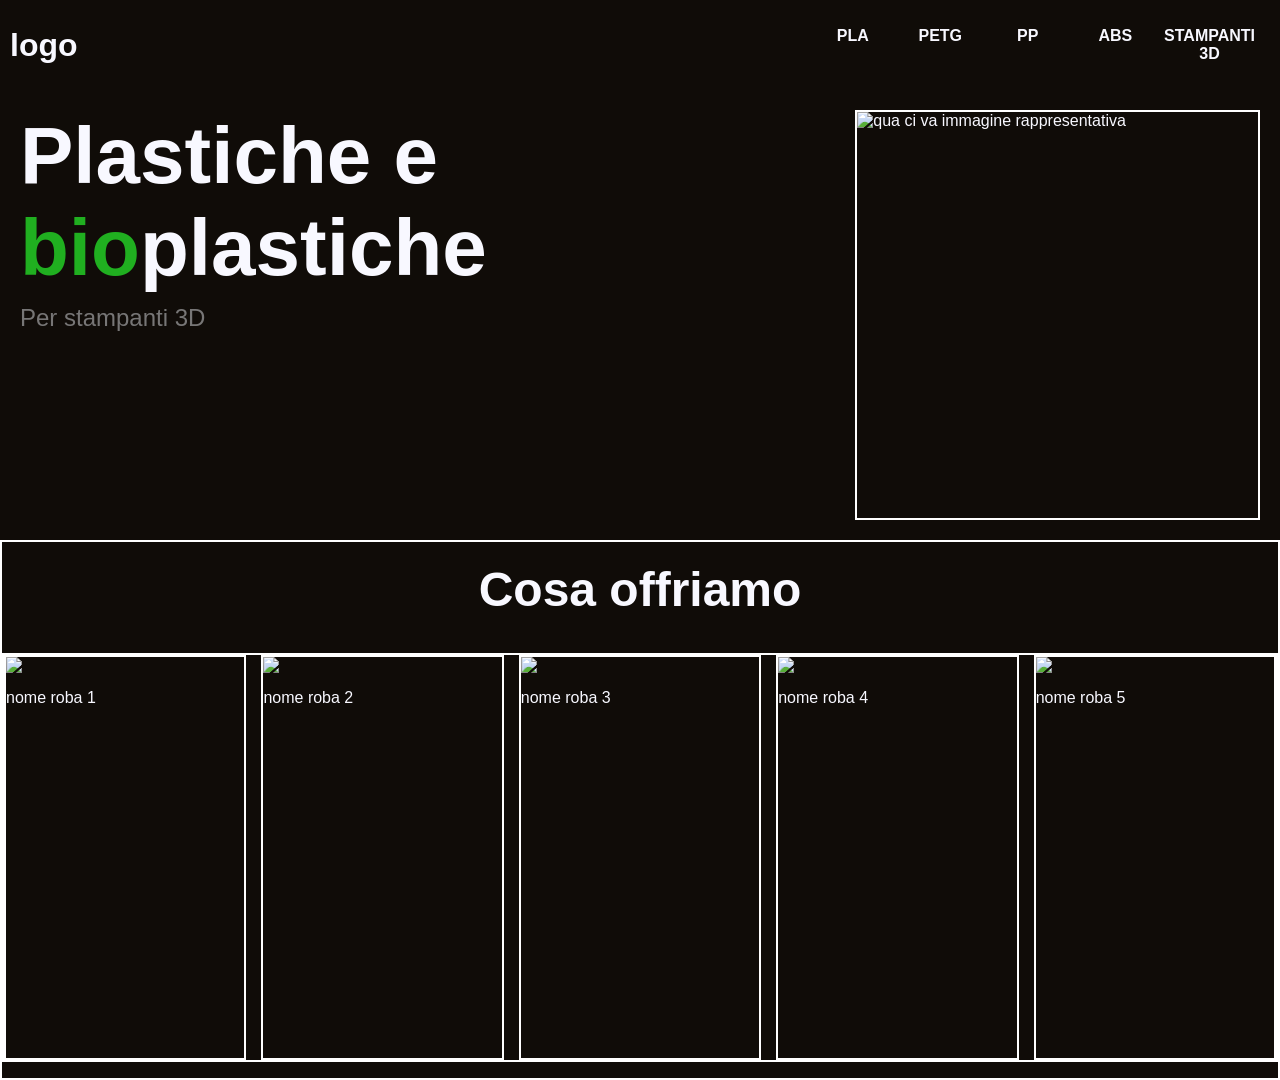
==== sito/index.html @ d2c0adc7 "Change website content, rename webp to sito" ====
<!DOCTYPE html>
<html lang = "it">

<head>
    <title>Plastiche e Bioplastiche per stampanti 3D</title>
    <meta charset="UTF-8">
    <link href = "styles.css" rel = "stylesheet">
    <meta name = "viewport" content = "width=device-width, initial-scale=1.0">
</head>

<body>
    <div class="header">
        <h1 class = "logo">logo</h1>
        <ul class = "links">
            <li><a href = "#">PLA</a></li>
            <li><a href = "#">PETG</a></li>
            <li><a href = "#">PP</a></li>
            <li><a href = "#">ABS</a></li>
            <li><a href = "#">STAMPANTI 3D</a></li>
        </ul>
    </div>
    <div class="hero-content">
        <div class = "leftside">
            <h1>Plastiche e <span class = "bio">bio</span>plastiche</h1>
            <p>Per stampanti 3D</p>
        </div>
        <img class = "rightside" src = "#" alt = "qua ci va immagine rappresentativa">
    </div>
    <div class = "card-content">
        <p class = "card-title">Cosa offriamo</p>
        <ul class = "cards">
            <li>
                <img src = "#">
                <p>nome roba 1</p>
            </li>
            <li>
                <img src = "#">
                <p>nome roba 2</p>
            </li>
            <li>
                <img src = "#">
                <p>nome roba 3</p>
            </li>
            <li>
                <img src = "#">
                <p>nome roba 4</p>
            </li>
            <li>
                <img src = "#">
                <p>nome roba 5</p>
            </li>
        </ul>
    </div>
    <!-- contenuto da aggiungere alle singole pagine 
    <h2>Il <a href="https://it.wikipedia.org" target="_blank">PLA</a></h2>
    <p>Il <strong>PLA</strong> (Acido polilattico) è un tipo di plastica biodegradabile derivata da risorse rinnovabili
        come il mais o la canna da zio.</p>
    <p>Il PLA è ampiamente utilizzato nella stampa 3D per la sua facilità d'uso, bassa temperatura di stampa e
        biodegradabilità, rendendolo una scelta popolare per i principianti e per progetti che non richiedono alta
        resistenza meccanica.</p>
    <h2>Il PLA+ e Il PLA Pro</h2>
    <p>Il <strong>PLA+</strong> e il <strong>PLA Pro</strong> sono varianti migliorate del PLA, con caratteristiche come
        maggiore resistenza e flessibilità, rendendoli adatti per applicazioni più esigenti.</p>
    <h2>Il PETG</h2>
    <p>Il <strong>PETG</strong> (Polietilene tereftalato glicole) è un tipo di plastica resistente e adatta per
        applicazioni che richiedono alte prestazioni meccaniche.</p>
    <h2>Il PP</h2>
    <p>Il <strong>PP</strong> (Polipropilene) è un tipo di plastica flessibile e leggera, comunemente utilizzata per la
        produzione di contenitori e pezzi per stampanti 3D.</p>
    <h2>L'ABS</h2>
    <p>l <strong>ABS</strong> (Acrylonitrile Butadiene Styrene) è un tipo di plastica resistente e flessibile,
        comunemente utilizzata per la produzione di pezzi per stampanti 3D.</p>
    -->
</body>

</html>
---- sito/styles.css ----
body{
    font-family: sans-serif, Arial, Helvetica; 
    background-color: #100C08;
    color: #F8F8FF;
    box-sizing: border-box;
    margin:0;
    height: 100vh;

}

/* HEADER */
.header{
    background-color: #100C08;
    box-sizing: border-box;
    padding: 10px;
    height: 10vh;
    display: flex;
    justify-content: space-between;
    gap: 10px;
    position: sticky;
    top:0;
}

.header .links{
    display: flex;
    padding:0;
    margin:0;
    width: 35%;
    align-self: center;
    box-sizing: border-box;
    min-width: 190px;
    max-width: 482px;
    gap: 10px;
    margin-right: 15px;
}

.links li{
    flex:1;
    list-style: none;
    text-align: center;
    font-weight: bold;
}

.links a{
    color: #F8F8FF;
    text-decoration: none;
}

.header .logo{
    align-self: center;
}

/* HERO CONTENT */
.bio{
    color: rgb(32, 175, 32);
}

.hero-content{
    height: 50vh;
    display: flex;
    justify-content: space-between;
    box-sizing: border-box;
    flex-wrap: wrap;
    padding: 20px;
    gap: 5px;
}

.leftside{
    flex:3 1 60%;
    display: flex;
    flex-direction: column;
}
.rightside{
    border: 2px solid white;
    flex: 1 2 30%;
}
.leftside h1{
    margin:0;
    font-size: 5em;
}
.leftside p{
    margin-top: 10px;
    color: #777676;
    font-size: 1.5em;
}

/* CARD CONTENT */

.card-content{
    display: flex;
    box-sizing: border-box;
    flex-direction: column;
    border: 2px solid white;
    height: 60vh;
    gap: 20px;
}
.card-content .card-title{
    margin:0;
    margin-top: 20px;
    text-align: center;
    font-weight: bold;
    font-size: 3em;
}
.card-content .cards{
    display: flex;
    border: 2px solid white;
    justify-content: space-around;
    flex-wrap: wrap;
    gap: 15px;
    flex:1;
    padding:0;
}
.cards li{
    border: 2px solid white;
    list-style: none;
    flex:1;
    min-width: 150px;
    max-width: 320px;
    display: flex;
    flex-direction: column;
}
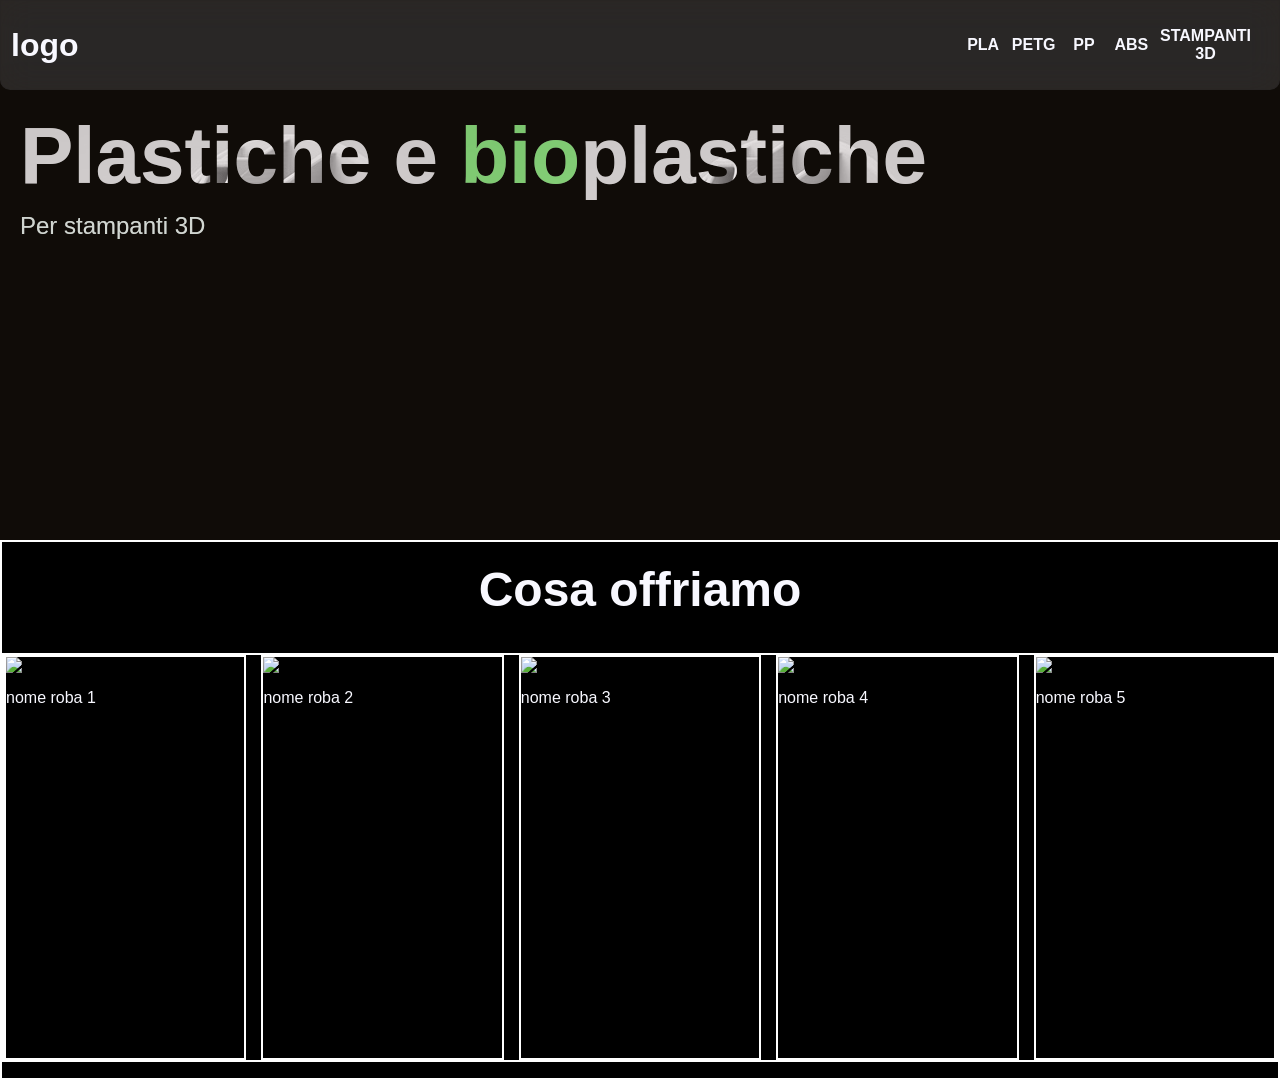
==== commit 6e1f144f: "Add dynamic background in hero title" ====
--- a/sito/index.html
+++ b/sito/index.html
@@ -12,11 +12,11 @@
     <div class="header">
         <h1 class = "logo">logo</h1>
         <ul class = "links">
-            <li><a href = "#">PLA</a></li>
-            <li><a href = "#">PETG</a></li>
-            <li><a href = "#">PP</a></li>
-            <li><a href = "#">ABS</a></li>
-            <li><a href = "#">STAMPANTI 3D</a></li>
+            <li><a href = "pages/PLA.html">PLA</a></li>
+            <li><a href = "pages/PETG.html">PETG</a></li>
+            <li><a href = "pages/PP.html">PP</a></li>
+            <li><a href = "pages/ABS.html">ABS</a></li>
+            <li><a href = "pages/3D.html">STAMPANTI 3D</a></li>
         </ul>
     </div>
     <div class="hero-content">
@@ -24,7 +24,6 @@
             <h1>Plastiche e <span class = "bio">bio</span>plastiche</h1>
             <p>Per stampanti 3D</p>
         </div>
-        <img class = "rightside" src = "#" alt = "qua ci va immagine rappresentativa">
     </div>
     <div class = "card-content">
         <p class = "card-title">Cosa offriamo</p>
--- a/sito/styles.css
+++ b/sito/styles.css
@@ -10,7 +10,11 @@
 
 /* HEADER */
 .header{
-    background-color: #100C08;
+    background: rgba(83, 81, 81, 0.4);
+    backdrop-filter: blur(17px) saturate(50%);
+    border: 1px solid rgba(0,0,0,0.045);
+    border-bottom-left-radius: 10px;
+    border-bottom-right-radius: 10px;
     box-sizing: border-box;
     padding: 10px;
     height: 10vh;
@@ -22,14 +26,12 @@
 }
 
 .header .links{
+    box-sizing: border-box;
     display: flex;
-    padding:0;
+    padding: 3px;
     margin:0;
-    width: 35%;
     align-self: center;
-    box-sizing: border-box;
     min-width: 190px;
-    max-width: 482px;
     gap: 10px;
     margin-right: 15px;
 }
@@ -39,6 +41,7 @@
     list-style: none;
     text-align: center;
     font-weight: bold;
+    align-self: center;
 }
 
 .links a{
@@ -51,8 +54,9 @@
 }
 
 /* HERO CONTENT */
+
 .bio{
-    color: rgb(32, 175, 32);
+    color:rgba(50, 235, 17, 0.4)
 }
 
 .hero-content{
@@ -70,23 +74,37 @@
     display: flex;
     flex-direction: column;
 }
-.rightside{
-    border: 2px solid white;
-    flex: 1 2 30%;
-}
-.leftside h1{
+.leftside h1, .leftside p{
     margin:0;
     font-size: 5em;
+    background-image: url(plasticBg.jpeg);
+    color:rgba(238, 228, 228, 0.414);
+    background-clip: text;
+    animation: bgMove 15s linear infinite;
 }
+@keyframes bgMove{
+    0%{
+        background-position: -50%;
+    }
+    50%{
+        background-position: 100%;
+    }
+    100%{
+        background-position: 0%;
+    }
+}
+
+
 .leftside p{
     margin-top: 10px;
-    color: #777676;
+    color: rgba(232, 241, 232, 0.558);
     font-size: 1.5em;
 }
 
 /* CARD CONTENT */
 
 .card-content{
+    background-color: rgb(0,0,0);
     display: flex;
     box-sizing: border-box;
     flex-direction: column;
@@ -121,3 +139,4 @@
 }
 
 
+
